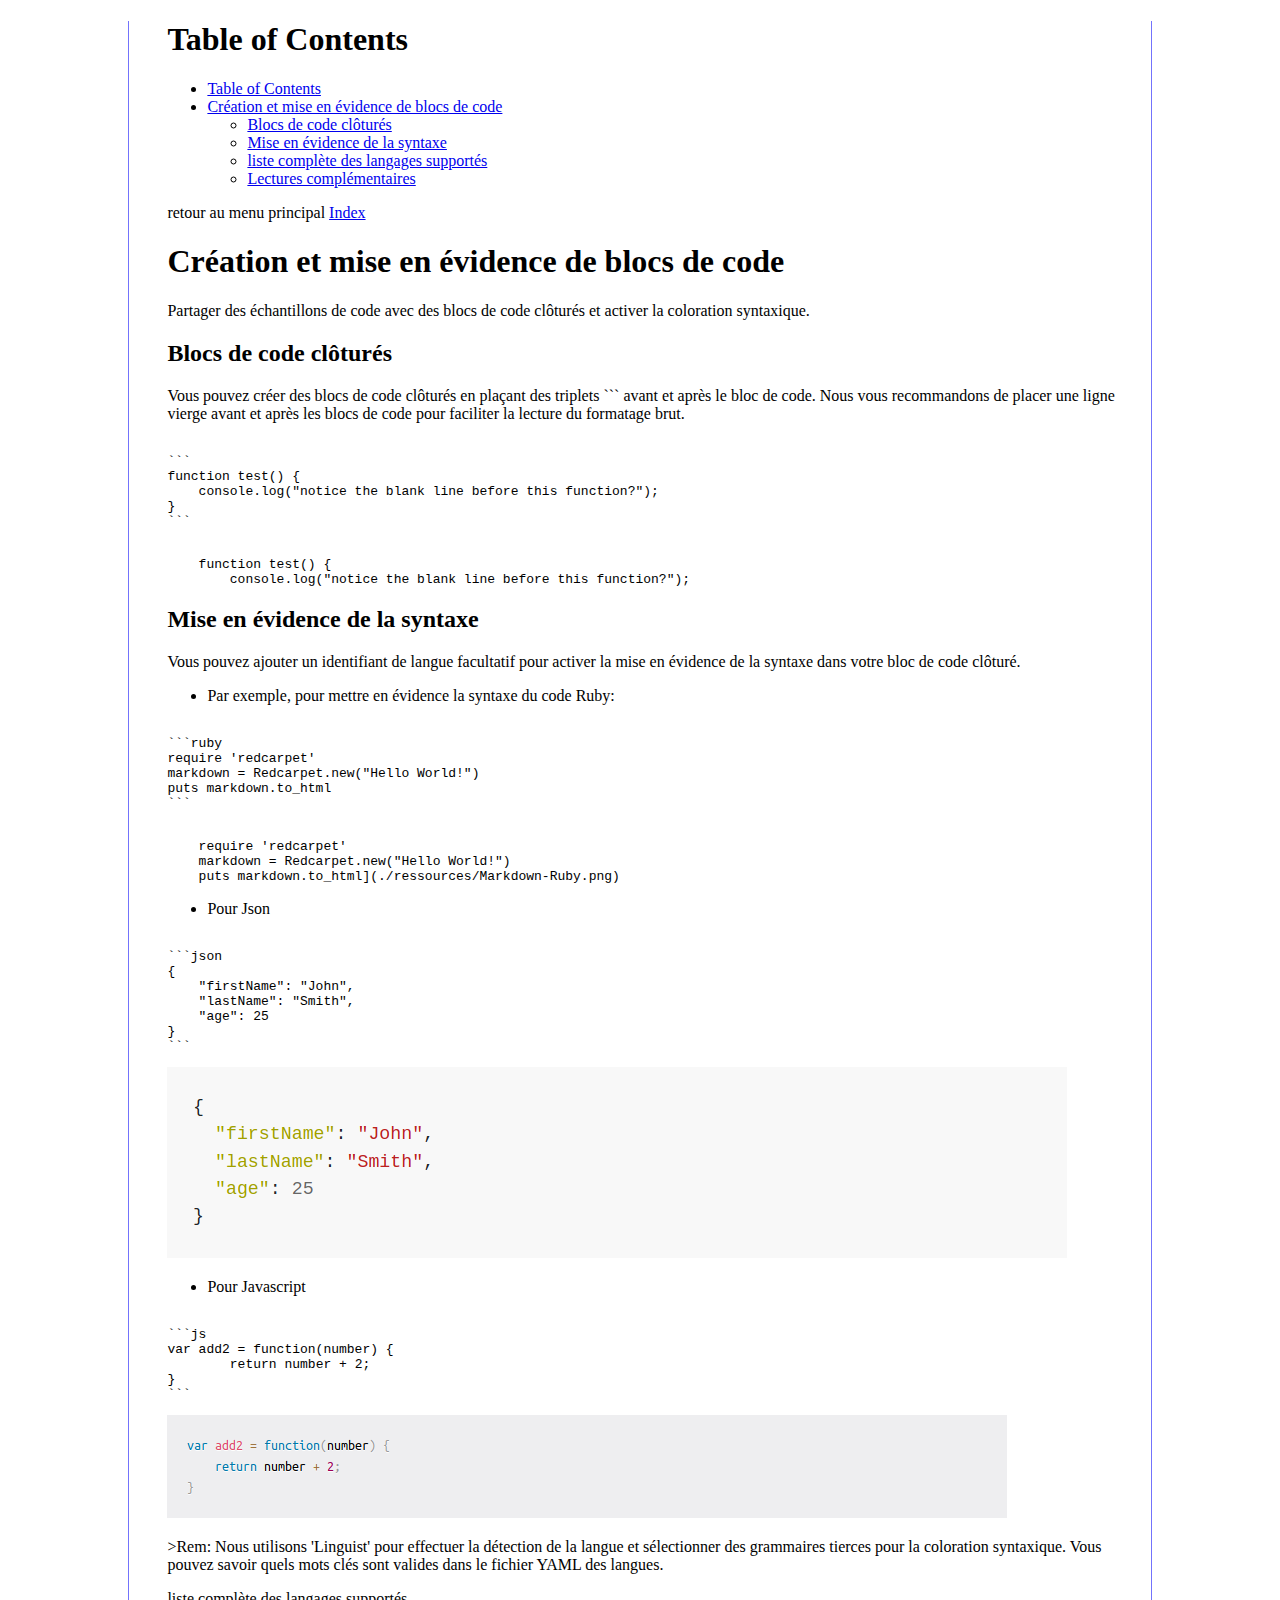
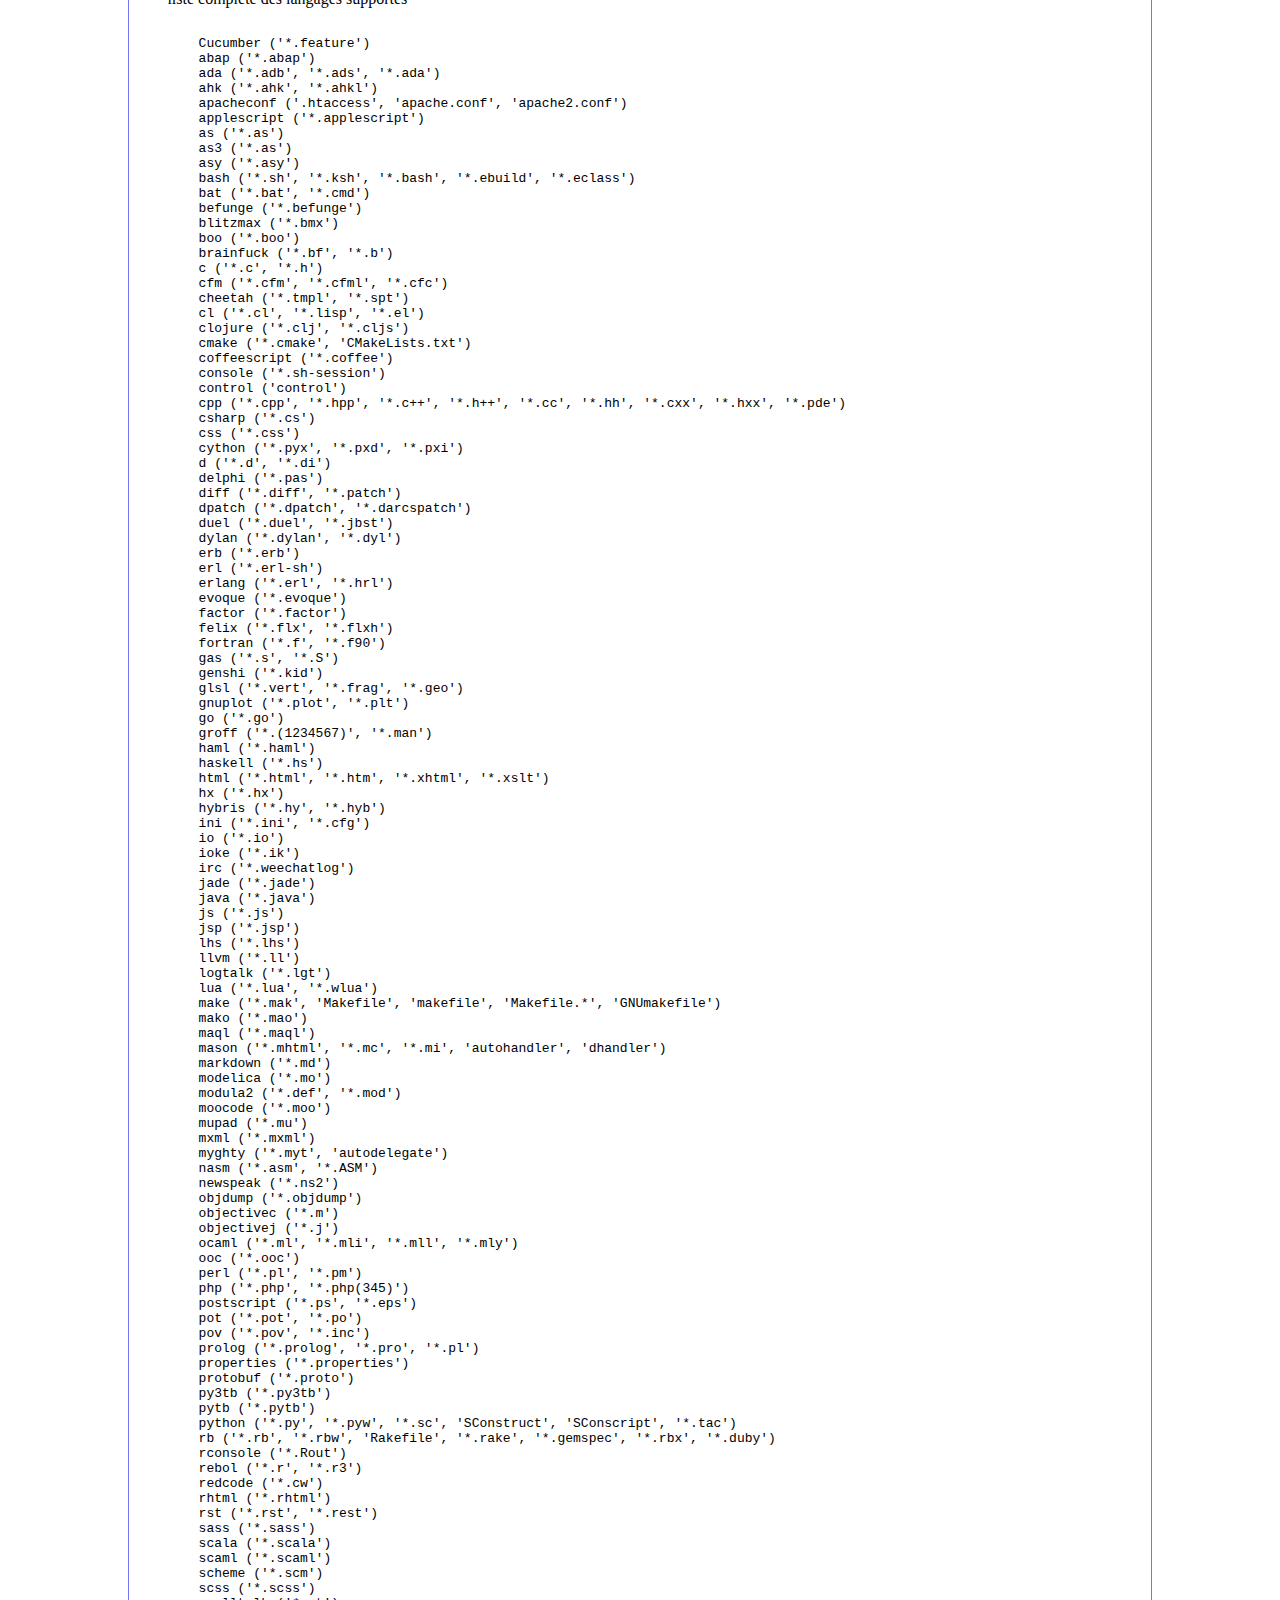
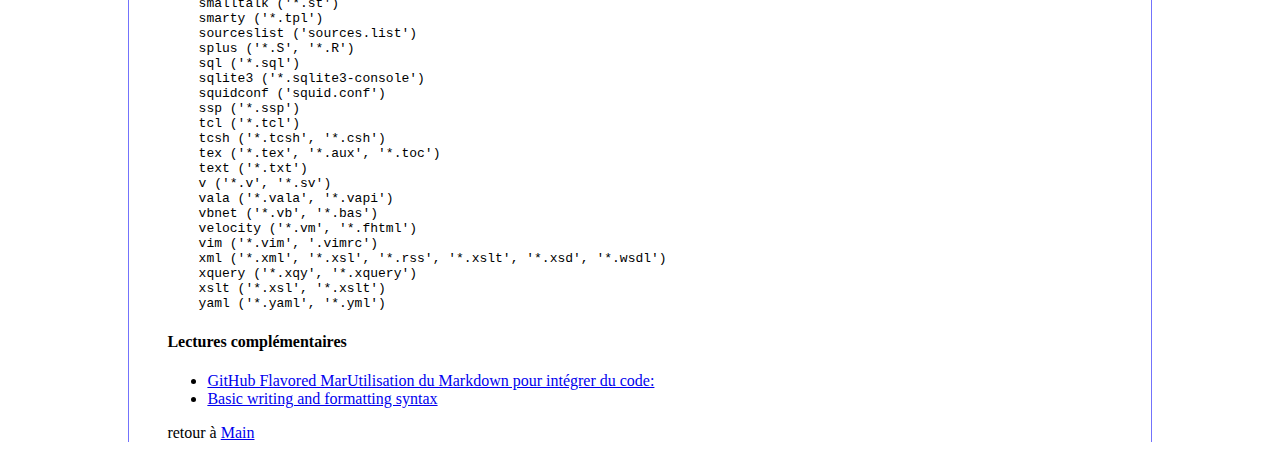
==== languages.html @ f18da83d "add the rest off asset" ====
<!DOCTYPE html>
<!--[if lt IE 7]>      <html class="no-js lt-ie9 lt-ie8 lt-ie7"> <![endif]-->
<!--[if IE 7]>         <html class="no-js lt-ie9 lt-ie8"> <![endif]-->
<!--[if IE 8]>         <html class="no-js lt-ie9"> <![endif]-->
<!--[if gt IE 8]><!--> <html class="no-js"> <!--<![endif]-->
    <head>
        <meta charset="utf-8">
        <meta http-equiv="X-UA-Compatible" content="IE=edge">
        <title>Lanuages</title>
        <meta name="description" content="">
        <meta name="viewport" content="width=device-width, initial-scale=1">
        <style>
            * {
                box-sizing: border-box;
            }
            body {
                width: 80%;
                padding-left: 3%;
                margin-left: auto;
                margin-right: auto;
                border-left: 1px solid rgb(115, 115, 252);
                border-right: 1px solid rgb(115, 115, 252);
            }
        </style>
    </head>
    <body>
        <h1 id="table-of-contents">Table of Contents</h1> 
<ul>
    <li>
        <a href="#table-of-contents">Table of Contents</a>
    </li>
    <li>
        <a href="#création-et-mise-en-évidence-de-blocs-de-code">Création et mise en évidence de blocs de code</a>
        <ul>
            <li>
                <a href="#blocs-de-code-clôturés">Blocs de code clôturés</a>
            </li>
            <li>
                <a href="#mise-en-évidence-de-la-syntaxe">Mise en évidence de la syntaxe</a>
            </li>
            <li>
                <a href="#liste-complète-des-langages-supportés">liste complète des langages supportés</a>
            </li>
            <li>
                <a href="#lectures-complémentaires">Lectures complémentaires</a>
            </li>
        </ul>
    </li>
</ul>


retour au menu principal <a href="./index.html">Index</a>




<h1 id="création-et-mise-en-évidence-de-blocs-de-code">Création et mise en évidence de blocs de code</h1> 

<p>Partager des échantillons de code avec des blocs de code clôturés et activer la coloration syntaxique.</p> 



<h2 id="blocs-de-code-clôturés">Blocs de code clôturés</h2> 

<p>Vous pouvez créer des blocs de code clôturés en plaçant des triplets ``` avant et après le bloc de code. Nous vous recommandons de placer une ligne vierge avant et après les blocs de code pour faciliter la lecture du formatage brut.</p>
<xmp>
```
function test() {
    console.log("notice the blank line before this function?");
}
```
</xmp>
<xmp>
    function test() {
        console.log("notice the blank line before this function?");
</xmp>
<h2 id="mise-en-évidence-de-la-syntaxe">Mise en évidence de la syntaxe</h2> 

<p>Vous pouvez ajouter un identifiant de langue facultatif pour activer la mise en évidence de la syntaxe dans votre bloc de code clôturé.</p>
<ul>
    <li>
        <p>
            Par exemple, pour mettre en évidence la syntaxe du code Ruby:
        </p>
    </li>
</ul>

<xmp>
```ruby
require 'redcarpet'
markdown = Redcarpet.new("Hello World!")
puts markdown.to_html
```
</xmp>
<xmp>
    require 'redcarpet'
    markdown = Redcarpet.new("Hello World!")
    puts markdown.to_html](./ressources/Markdown-Ruby.png)
</xmp>

<ul>
    <li>
        Pour Json
    </li>
</ul>

<xmp>
```json
{
    "firstName": "John",
    "lastName": "Smith",
    "age": 25
}
```
</xmp>

<img src="/ressources/Markdown-Json.png">

<ul>
    <li>
        Pour Javascript
    </li>
</ul>

<xmp>
```js
var add2 = function(number) {
	return number + 2;
}
```
</xmp>
<img src="./ressources/Markdown-javascript.png" alt="">


<p>>Rem: Nous utilisons 'Linguist' pour effectuer la détection de la langue et sélectionner des grammaires tierces pour la coloration syntaxique. 

Vous pouvez savoir quels mots clés sont valides dans le fichier YAML des langues.</p


<h2 id="liste-complète-des-langages-supportés">liste complète des langages supportés</h2> 
<xmp>
    Cucumber ('*.feature')
    abap ('*.abap')
    ada ('*.adb', '*.ads', '*.ada')
    ahk ('*.ahk', '*.ahkl')
    apacheconf ('.htaccess', 'apache.conf', 'apache2.conf')
    applescript ('*.applescript')
    as ('*.as')
    as3 ('*.as')
    asy ('*.asy')
    bash ('*.sh', '*.ksh', '*.bash', '*.ebuild', '*.eclass')
    bat ('*.bat', '*.cmd')
    befunge ('*.befunge')
    blitzmax ('*.bmx')
    boo ('*.boo')
    brainfuck ('*.bf', '*.b')
    c ('*.c', '*.h')
    cfm ('*.cfm', '*.cfml', '*.cfc')
    cheetah ('*.tmpl', '*.spt')
    cl ('*.cl', '*.lisp', '*.el')
    clojure ('*.clj', '*.cljs')
    cmake ('*.cmake', 'CMakeLists.txt')
    coffeescript ('*.coffee')
    console ('*.sh-session')
    control ('control')
    cpp ('*.cpp', '*.hpp', '*.c++', '*.h++', '*.cc', '*.hh', '*.cxx', '*.hxx', '*.pde')
    csharp ('*.cs')
    css ('*.css')
    cython ('*.pyx', '*.pxd', '*.pxi')
    d ('*.d', '*.di')
    delphi ('*.pas')
    diff ('*.diff', '*.patch')
    dpatch ('*.dpatch', '*.darcspatch')
    duel ('*.duel', '*.jbst')
    dylan ('*.dylan', '*.dyl')
    erb ('*.erb')
    erl ('*.erl-sh')
    erlang ('*.erl', '*.hrl')
    evoque ('*.evoque')
    factor ('*.factor')
    felix ('*.flx', '*.flxh')
    fortran ('*.f', '*.f90')
    gas ('*.s', '*.S')
    genshi ('*.kid')
    glsl ('*.vert', '*.frag', '*.geo')
    gnuplot ('*.plot', '*.plt')
    go ('*.go')
    groff ('*.(1234567)', '*.man')
    haml ('*.haml')
    haskell ('*.hs')
    html ('*.html', '*.htm', '*.xhtml', '*.xslt')
    hx ('*.hx')
    hybris ('*.hy', '*.hyb')
    ini ('*.ini', '*.cfg')
    io ('*.io')
    ioke ('*.ik')
    irc ('*.weechatlog')
    jade ('*.jade')
    java ('*.java')
    js ('*.js')
    jsp ('*.jsp')
    lhs ('*.lhs')
    llvm ('*.ll')
    logtalk ('*.lgt')
    lua ('*.lua', '*.wlua')
    make ('*.mak', 'Makefile', 'makefile', 'Makefile.*', 'GNUmakefile')
    mako ('*.mao')
    maql ('*.maql')
    mason ('*.mhtml', '*.mc', '*.mi', 'autohandler', 'dhandler')
    markdown ('*.md')
    modelica ('*.mo')
    modula2 ('*.def', '*.mod')
    moocode ('*.moo')
    mupad ('*.mu')
    mxml ('*.mxml')
    myghty ('*.myt', 'autodelegate')
    nasm ('*.asm', '*.ASM')
    newspeak ('*.ns2')
    objdump ('*.objdump')
    objectivec ('*.m')
    objectivej ('*.j')
    ocaml ('*.ml', '*.mli', '*.mll', '*.mly')
    ooc ('*.ooc')
    perl ('*.pl', '*.pm')
    php ('*.php', '*.php(345)')
    postscript ('*.ps', '*.eps')
    pot ('*.pot', '*.po')
    pov ('*.pov', '*.inc')
    prolog ('*.prolog', '*.pro', '*.pl')
    properties ('*.properties')
    protobuf ('*.proto')
    py3tb ('*.py3tb')
    pytb ('*.pytb')
    python ('*.py', '*.pyw', '*.sc', 'SConstruct', 'SConscript', '*.tac')
    rb ('*.rb', '*.rbw', 'Rakefile', '*.rake', '*.gemspec', '*.rbx', '*.duby')
    rconsole ('*.Rout')
    rebol ('*.r', '*.r3')
    redcode ('*.cw')
    rhtml ('*.rhtml')
    rst ('*.rst', '*.rest')
    sass ('*.sass')
    scala ('*.scala')
    scaml ('*.scaml')
    scheme ('*.scm')
    scss ('*.scss')
    smalltalk ('*.st')
    smarty ('*.tpl')
    sourceslist ('sources.list')
    splus ('*.S', '*.R')
    sql ('*.sql')
    sqlite3 ('*.sqlite3-console')
    squidconf ('squid.conf')
    ssp ('*.ssp')
    tcl ('*.tcl')
    tcsh ('*.tcsh', '*.csh')
    tex ('*.tex', '*.aux', '*.toc')
    text ('*.txt')
    v ('*.v', '*.sv')
    vala ('*.vala', '*.vapi')
    vbnet ('*.vb', '*.bas')
    velocity ('*.vm', '*.fhtml')
    vim ('*.vim', '.vimrc')
    xml ('*.xml', '*.xsl', '*.rss', '*.xslt', '*.xsd', '*.wsdl')
    xquery ('*.xqy', '*.xquery')
    xslt ('*.xsl', '*.xslt')
    yaml ('*.yaml', '*.yml')
</xmp>
<h4 id="lectures-complémentaires">Lectures complémentaires</h4> 
<ul>
    <li>
        <a href="https://github.github.com/gfm/">GitHub Flavored MarUtilisation du Markdown pour intégrer du code:</a>
    </li>
    <li>
        <a href="https://help.github.com/en/articles/basic-writing-and-formatting-syntax">Basic writing and formatting syntax</a>
    </li>
</ul>

<p>retour à <a href="./index.html">Main</a></p>
    </body>
</html>
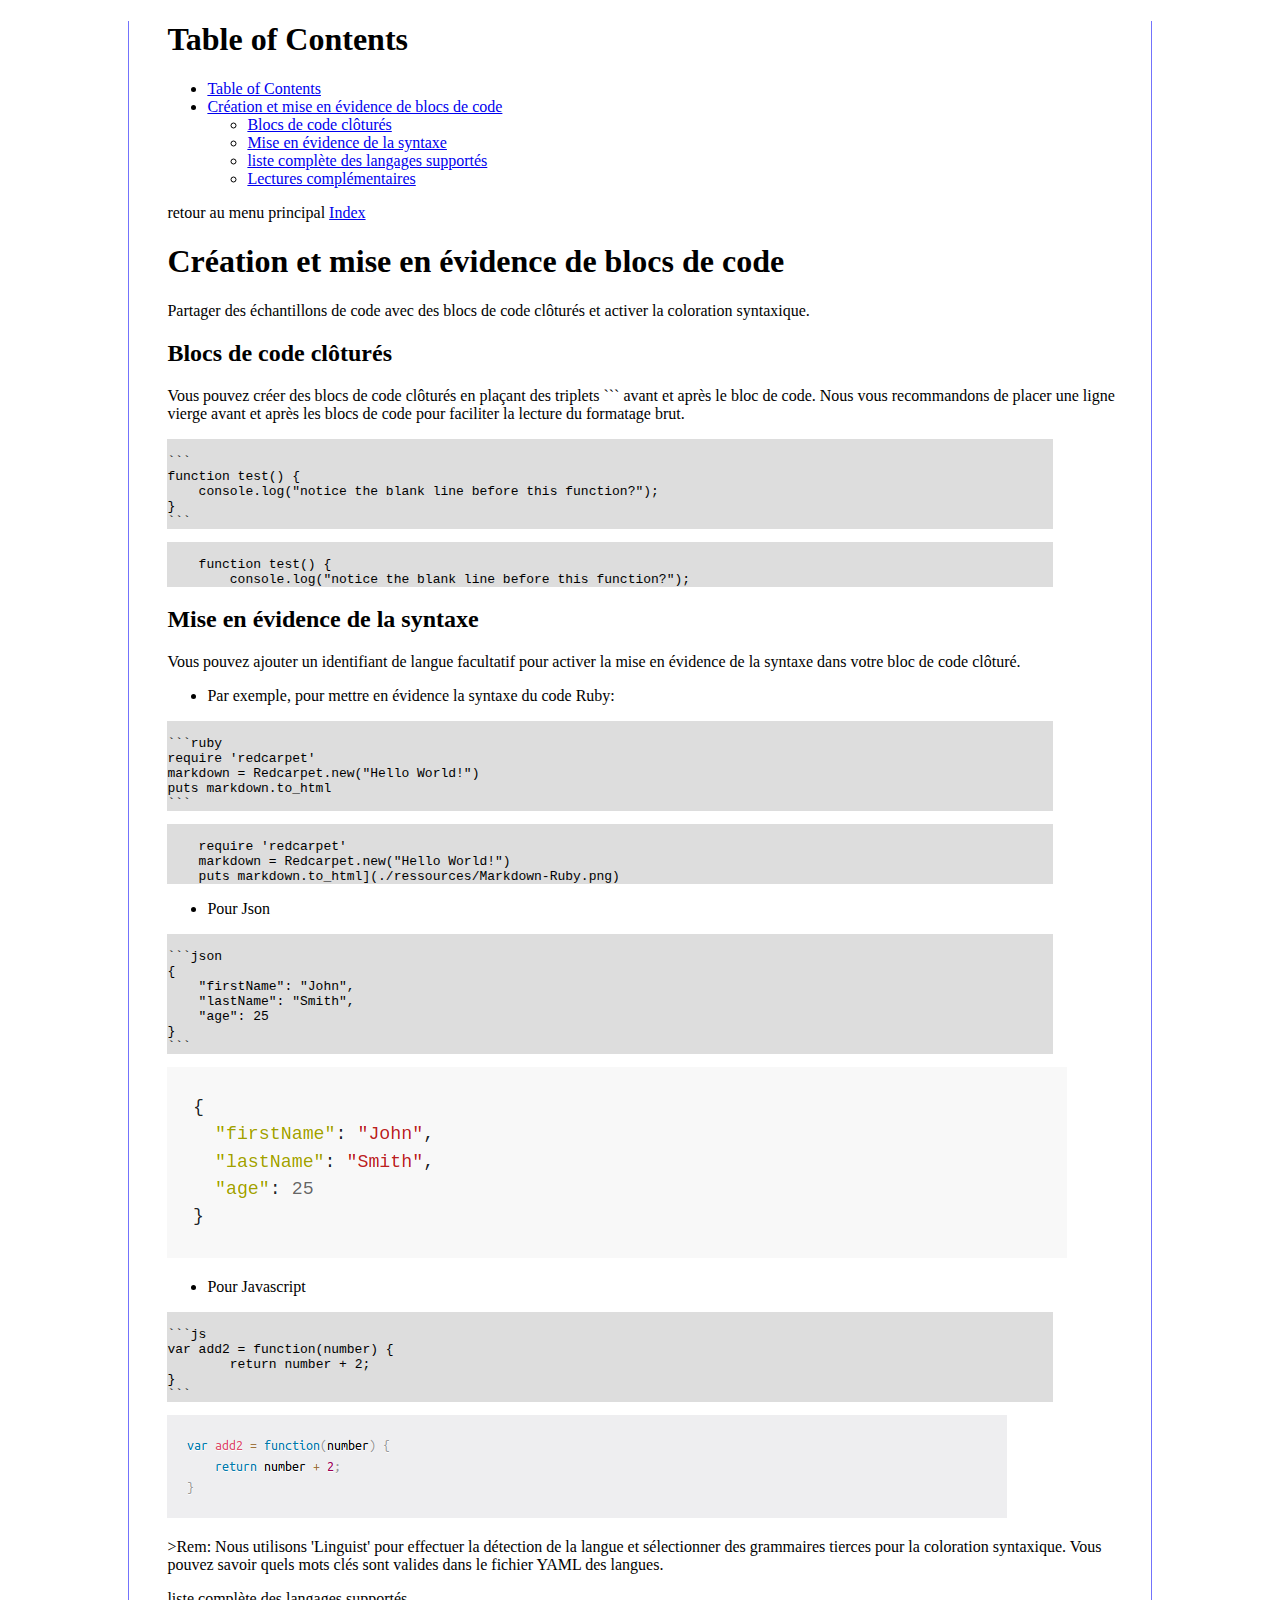
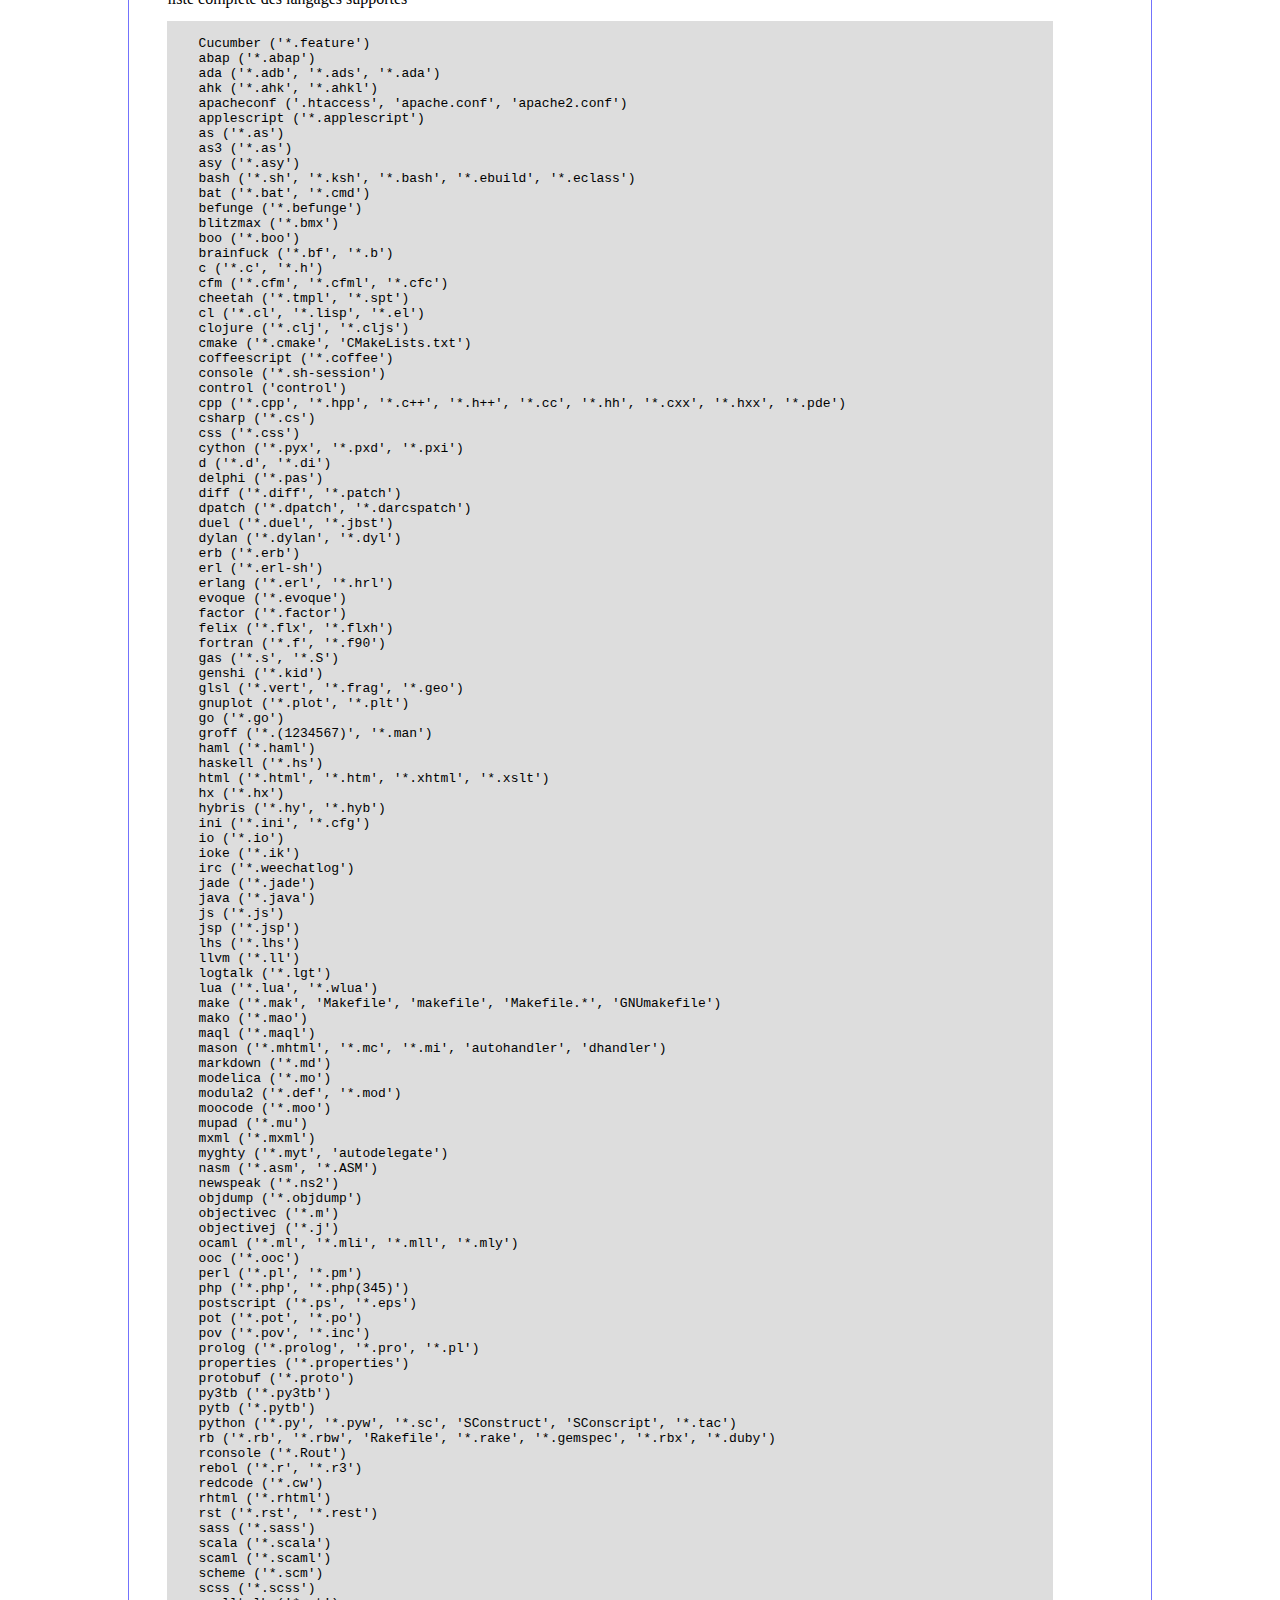
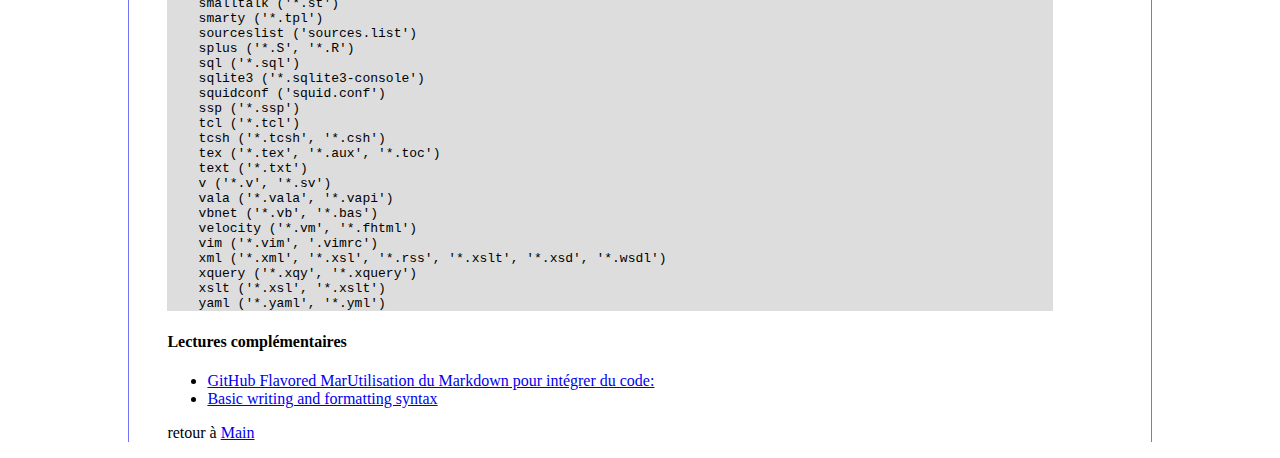
==== commit 5b255e3f: "add style as for exercise 2" ====
--- a/languages.html
+++ b/languages.html
@@ -9,19 +9,7 @@
         <title>Lanuages</title>
         <meta name="description" content="">
         <meta name="viewport" content="width=device-width, initial-scale=1">
-        <style>
-            * {
-                box-sizing: border-box;
-            }
-            body {
-                width: 80%;
-                padding-left: 3%;
-                margin-left: auto;
-                margin-right: auto;
-                border-left: 1px solid rgb(115, 115, 252);
-                border-right: 1px solid rgb(115, 115, 252);
-            }
-        </style>
+        <link rel="stylesheet" href="./style.css">
     </head>
     <body>
         <h1 id="table-of-contents">Table of Contents</h1> 
--- a/style.css
+++ b/style.css
@@ -0,0 +1,26 @@
+* {
+    box-sizing: border-box;
+}
+body {
+    width: 80%;
+    padding-left: 3%;
+    margin-left: auto;
+    margin-right: auto;
+    border-left: 1px solid rgb(115, 115, 252);
+    border-right: 1px solid rgb(115, 115, 252);
+    
+}
+xmp, code {
+    background-color: rgb(221, 221, 221);
+    width: 90%;
+}
+xmp.inline {
+    width: 25px;
+}
+table {
+    border-collapse: collapse;
+}
+
+table,th, td{
+    border: 1px solid black;
+}